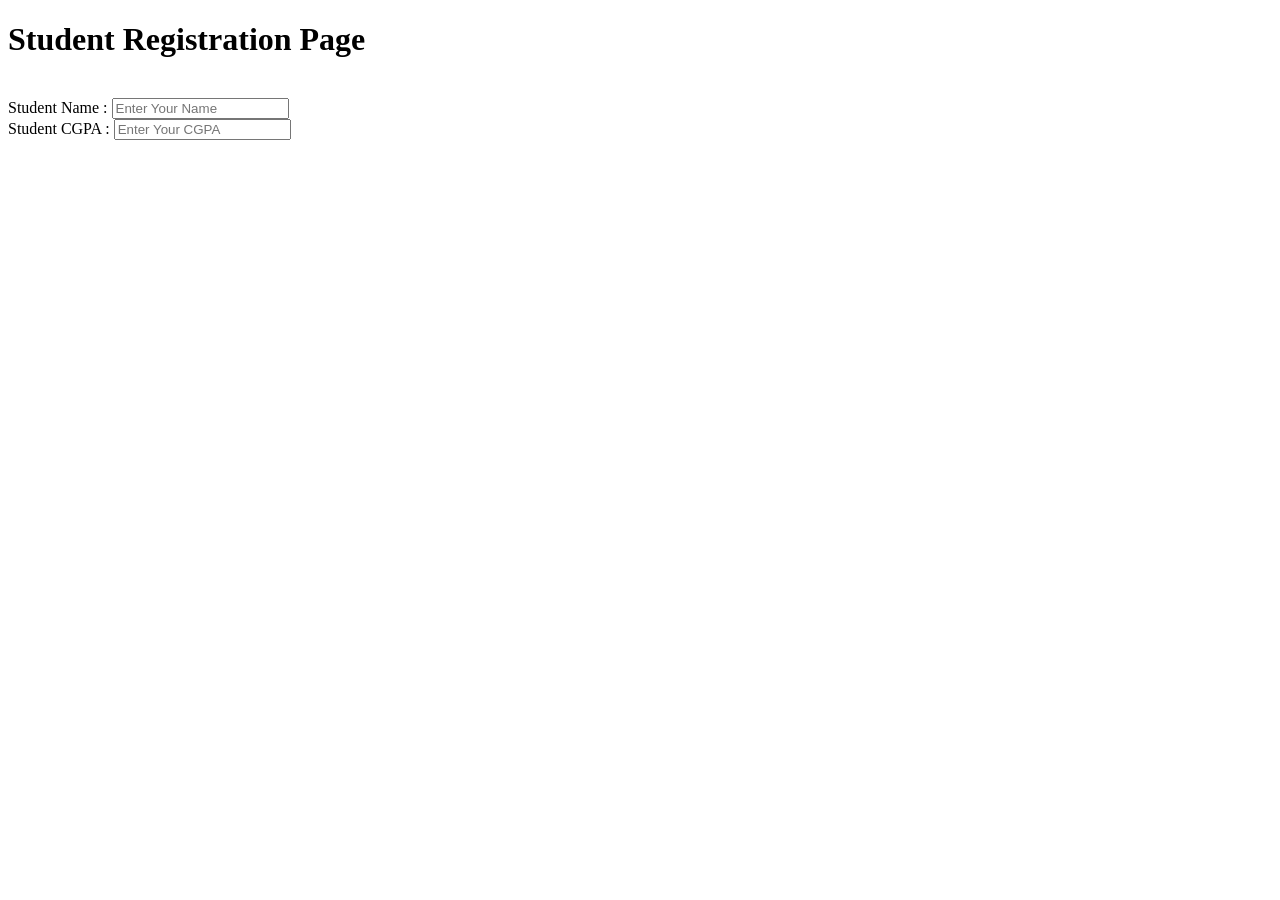
==== StudentRegistration.html @ c96f262d "First Part update Name and CGPA and commit" ====
<!DOCTYPE html>
<html>


<head>
   <h1>Student Registration Page </h1> 
</head>
<br>
 <label for ="Student_Name" > Student Name : </label>
 <input type="Text" id="Student_Name" name="Full name " placeholder="Enter Your Name"><br>
  <label for ="Student_CGPA" > Student CGPA : </label>
 <input type="Number" id="Student_CGPA" name="CGPA " placeholder="Enter Your CGPA"><br>










</html>
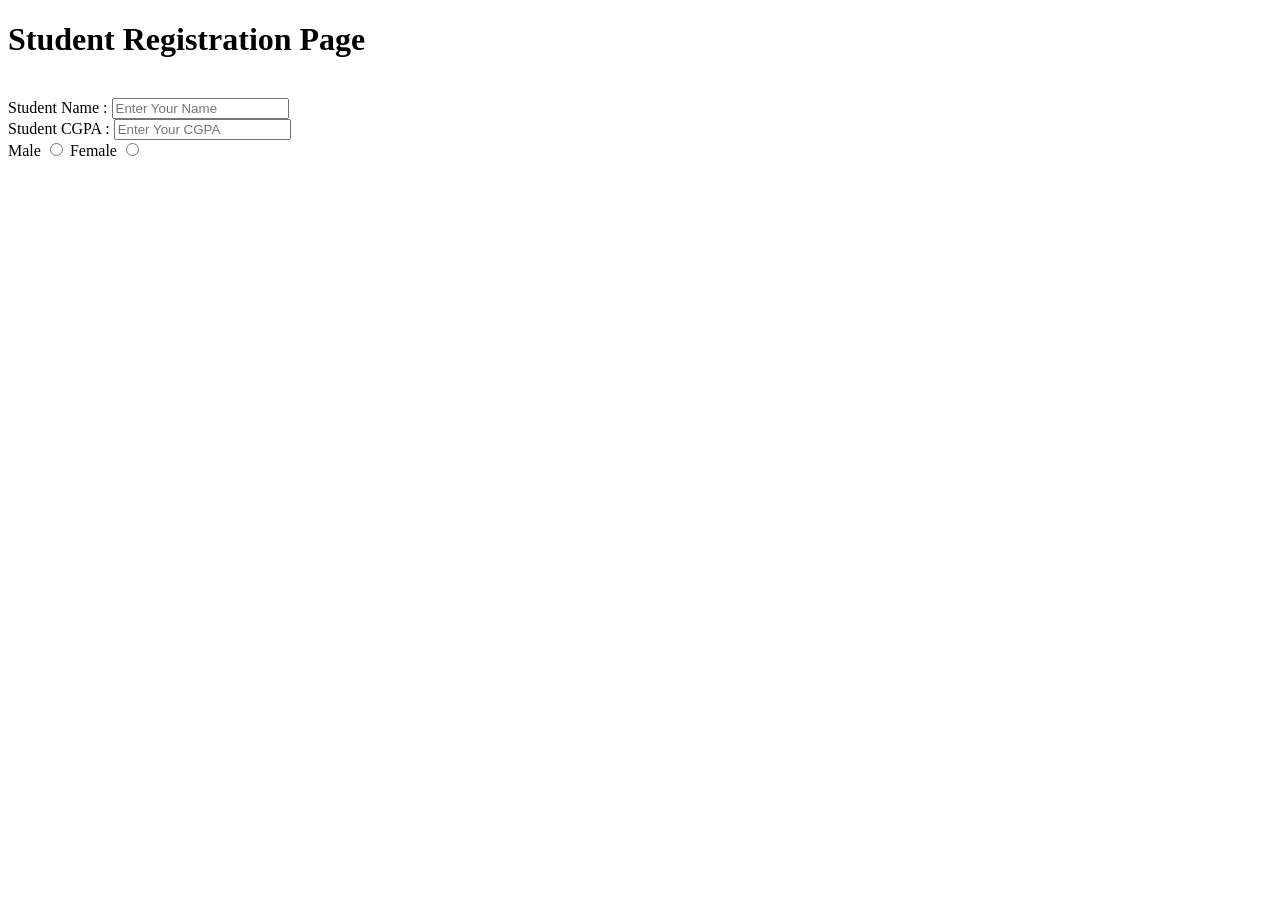
==== commit 3e95959c: "Added male and female" ====
--- a/StudentRegistration.html
+++ b/StudentRegistration.html
@@ -10,6 +10,13 @@
  <input type="Text" id="Student_Name" name="Full name " placeholder="Enter Your Name"><br>
   <label for ="Student_CGPA" > Student CGPA : </label>
  <input type="Number" id="Student_CGPA" name="CGPA " placeholder="Enter Your CGPA"><br>
+ <label for ="Male" >Male</label>
+<input type ="Radio" id="male" name="Gender" value="male">
+<label for ="Female" >Female</label>
+<input type ="Radio" id="Female" name="Gender" value="Female">
+
+
+
 
 
 
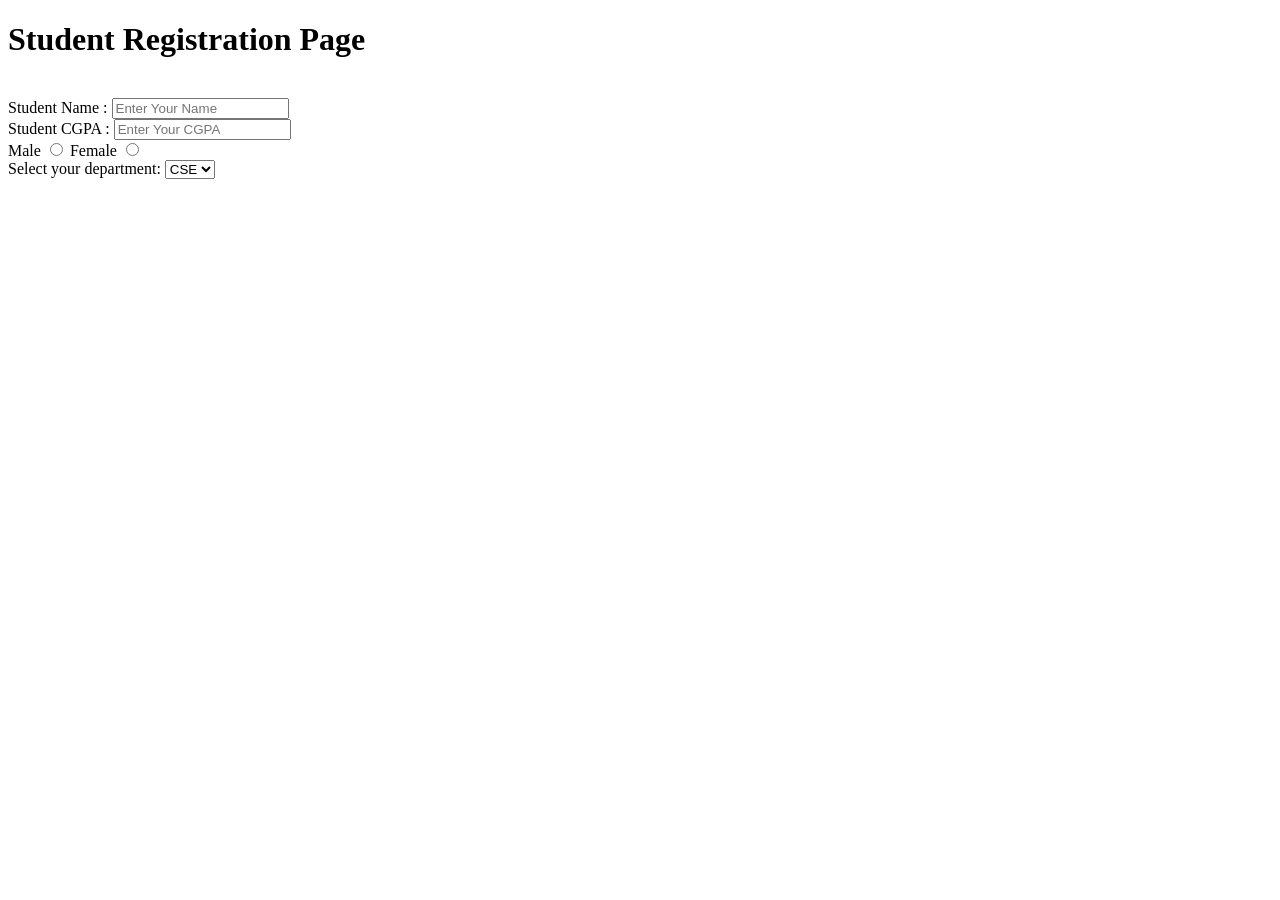
==== commit 4875c8cb: "department part update" ====
--- a/StudentRegistration.html
+++ b/StudentRegistration.html
@@ -14,6 +14,16 @@
 <input type ="Radio" id="male" name="Gender" value="male">
 <label for ="Female" >Female</label>
 <input type ="Radio" id="Female" name="Gender" value="Female">
+<br>
+ <label for="dept">Select your department:</label>
+    <select id="dept" name="department">
+        <option value="CSE">CSE</option>
+        <option value="EEE">EEE</option>
+        <option value="BBA">BBA</option>
+        <option value="ME">ME</option>
+    </select>
+
+
 
 
 
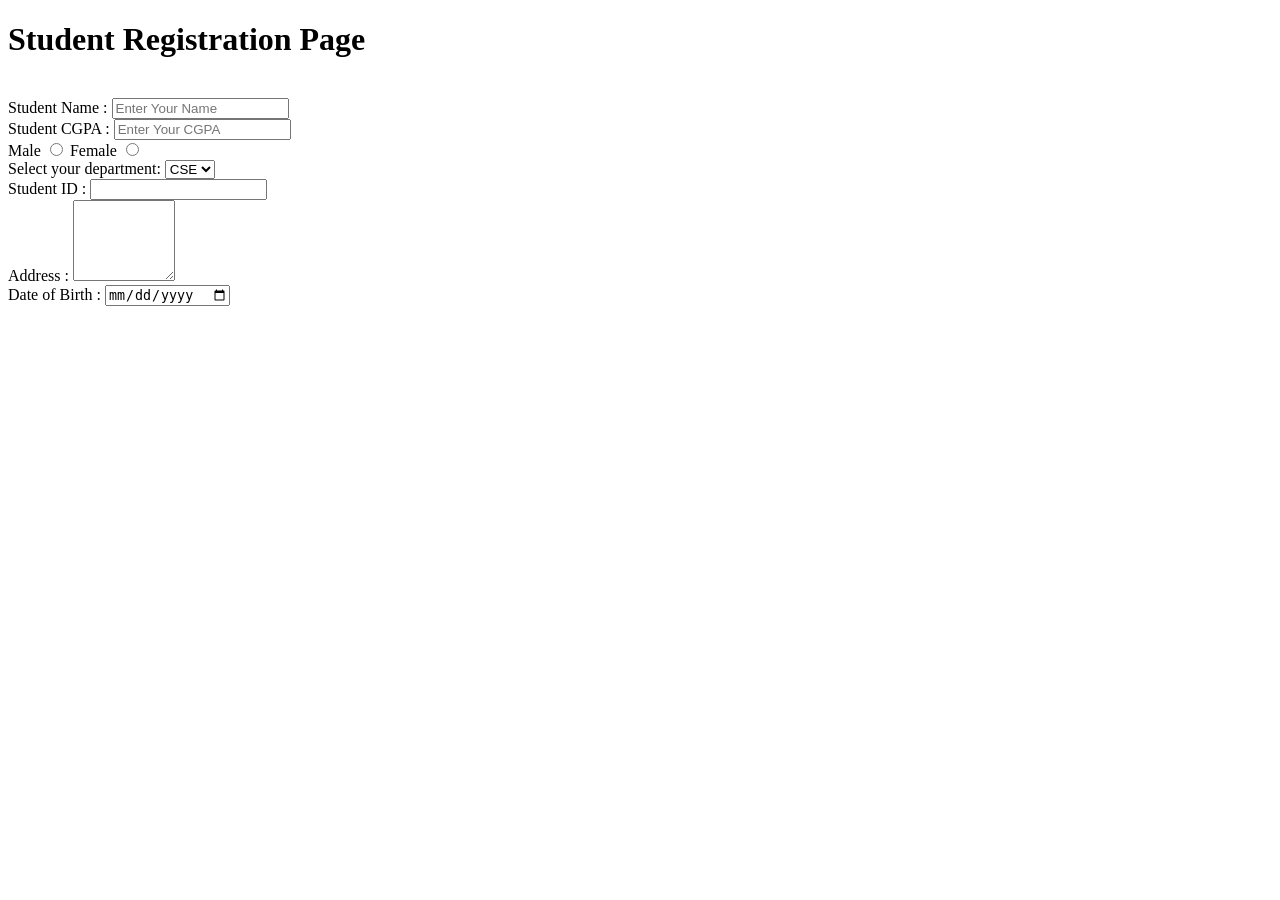
==== commit 74eabb84: "dob ,address and ID added" ====
--- a/StudentRegistration.html
+++ b/StudentRegistration.html
@@ -22,6 +22,20 @@
         <option value="BBA">BBA</option>
         <option value="ME">ME</option>
     </select>
+    <br>
+
+      <label for ="Student_ID" > Student ID : </label>
+ <input type="Number" id="Student_ID" name="ID " ><br>
+
+ <label for="Address">Address : </label> 
+<textarea rows="5" cols="10" id="Address" name="Address" placeholder="Enter your Address Here "> </textarea>
+<br>
+ <label for ="DOB" > Date of Birth : </label>
+ <input type="Date" id="DOB" name="Birth day">
+
+
+
+
 
 
 
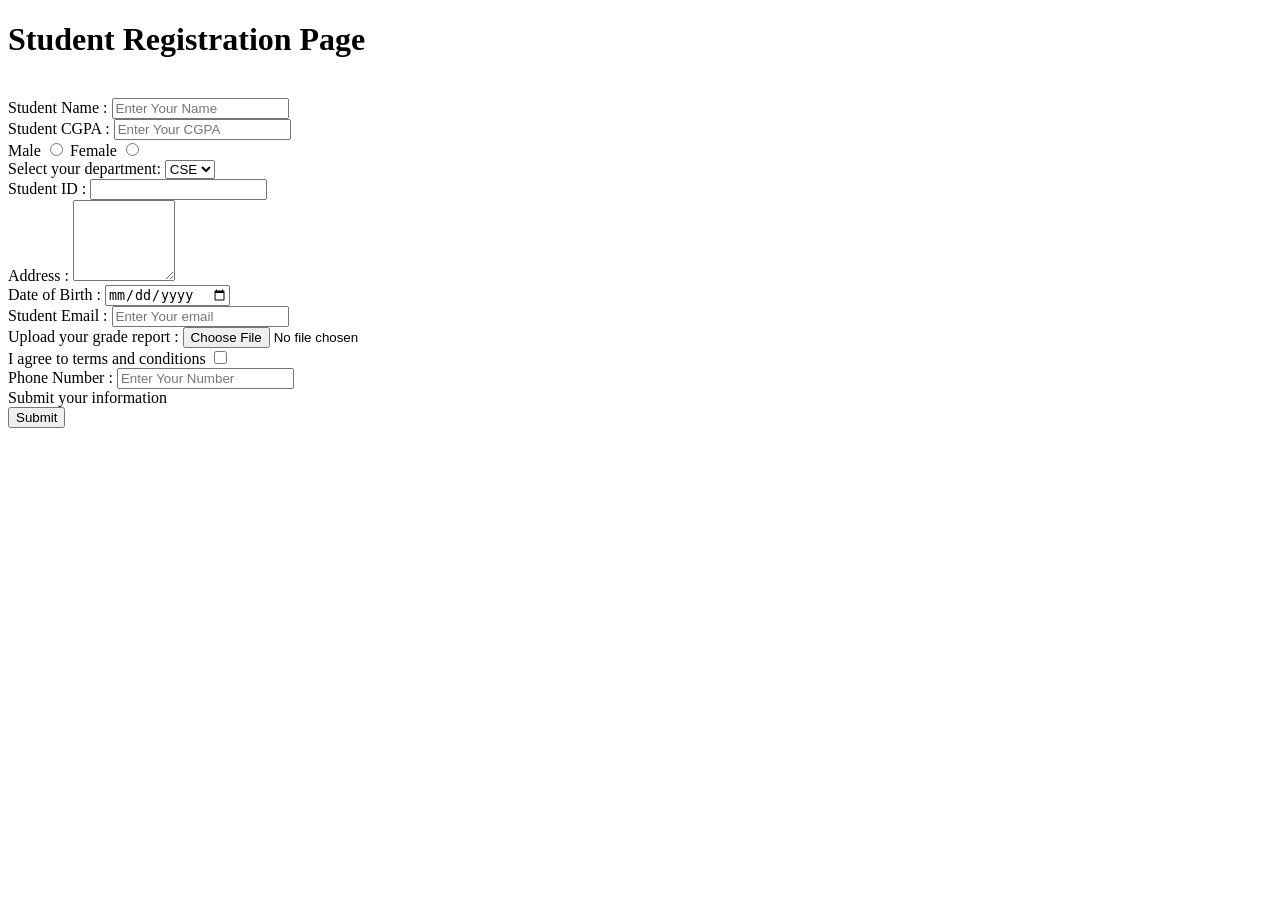
==== commit f2605c26: "Added email ,report ,file,terms ,number submit button" ====
--- a/StudentRegistration.html
+++ b/StudentRegistration.html
@@ -32,6 +32,26 @@
 <br>
  <label for ="DOB" > Date of Birth : </label>
  <input type="Date" id="DOB" name="Birth day">
+ <br>
+  <label for ="Student_Email" > Student Email : </label>
+ <input type="Text" id="Student_Email" name="email" placeholder="Enter Your email"><br>
+  <label for ="Student_report" > Upload your grade report : </label>
+  <input type="file" id="Student_report" name="report"><br>
+  <label for ="Terms" > I agree to terms and conditions  </label> 
+    <input type="checkbox"  name="value1"><br>
+    <label for ="Student_Number" > Phone Number : </label>
+    <input type="phone_Number" id="Student_Number" name="phn_number " placeholder="Enter Your Number"><br>
+     <label for ="Submit_info" > Submit your information </label>
+     <br>
+     <input type="submit" name="Submit">
+     
+
+
+
+
+
+
+
 
 
 
